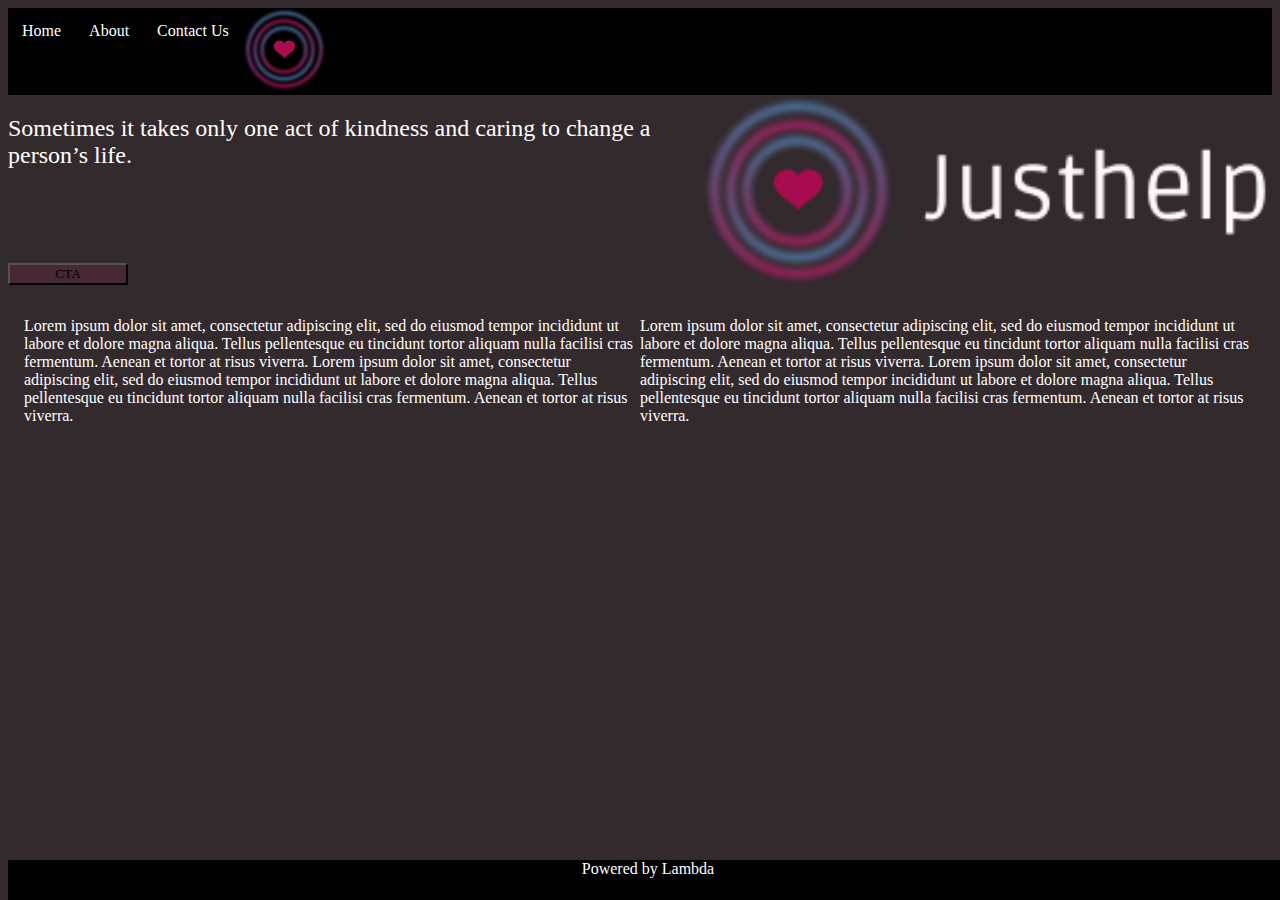
==== index.html @ 3bb80131 "some framework completed" ====
<!doctype html>

<html lang="en">
<head>
  <meta charset="utf-8">
  <meta name="viewport" content="width=device-width, initial-scale=1.0">

  <title>Random Acts of Kindness</title>

  <link rel="stylesheet" type="text/css" href="this.css">
  <script src="this.js"></script>
  <script src="prototypes.js"></script>
</head>

<nav>
  <img class="navIMG" src="Images/rag_pic_logo1x.png" alt="Just Help">

  <a href="index.html">Home</a>
  <a href="about.html">About</a>
  <a href="#">Contact Us</a>
</nav>

<div class="header-content">
  <h2 id="headerQuote">Sometimes it takes only one act of kindness and caring to change a person’s life.</h2>
  <button class="ctaBtn">CTA</button>
  <img class="headerIMG" src="Images/rag_pic_logo1xJustHelp.png" alt="Just Help">
</div>

<body>
  <div class="content"> 
    <div class="card1">
      <p>Lorem ipsum dolor sit amet, consectetur adipiscing elit, sed do eiusmod tempor incididunt ut labore et 
       dolore magna aliqua. Tellus pellentesque eu tincidunt tortor aliquam nulla facilisi cras fermentum. Aenean et tortor at risus viverra.
      Lorem ipsum dolor sit amet, consectetur adipiscing elit, sed do eiusmod tempor incididunt ut labore et 
       dolore magna aliqua. Tellus pellentesque eu tincidunt tortor aliquam nulla facilisi cras fermentum. Aenean et tortor at risus viverra.</p>
      </div>
    <div class="card1">
        <p>Lorem ipsum dolor sit amet, consectetur adipiscing elit, sed do eiusmod tempor incididunt ut labore et 
          dolore magna aliqua. Tellus pellentesque eu tincidunt tortor aliquam nulla facilisi cras fermentum. Aenean et tortor at risus viverra.
          Lorem ipsum dolor sit amet, consectetur adipiscing elit, sed do eiusmod tempor incididunt ut labore et 
          dolore magna aliqua. Tellus pellentesque eu tincidunt tortor aliquam nulla facilisi cras fermentum. Aenean et tortor at risus viverra.</p>
    </div>
  </div>

<div class="imageSection">

</div>
</body>

<footer>  Powered by Lambda  </footer>
</html>
---- this.css ----
* {
    font-family: Ruda;
    font-style: normal;
    font-weight: normal;
}

div {
    display: flex;
}

h2 {
    color: white;

}

p {
    color: white;
}

body {
    background-color: #332A2E;
}

.card1 {
    float: left;
}
.card2 {
    float: right;
}

 /* Style the navbar */
 nav {
    overflow: hidden;
    background-color: black;
  }
  
  .ctaBtn {
    position: absolute;
    left:    0;
    bottom:   0;
    width: 120px;
    background-color: rgba(243, 28, 132, 0.1);
  }
  /* Navbar links */
a {
    float: left;
    display: block;
    color: white;
    text-align: center;
    padding: 14px;
    text-decoration: none;
  }
  
  .header-content {
      position: relative;
      display: flex;
      justify-content: flex-start;
  }
  /* Page content */
  .content {
    padding: 16px;
  }
  .headerIMG {
      width: 50%;
  }
  /* The sticky class is added to the navbar with JS when it reaches its scroll position */
  .sticky {
    position: fixed;
    top: 0;
    width: 100%;
  }
  
  /* Add some top padding to the page content to prevent sudden quick movement (as the navigation bar gets a new position at the top of the page (position:fixed and top:0) */
  .sticky + .content {
    padding-top: 60px;
  } 

  footer {
    position: absolute;
    text-align: center;
    bottom: 0;
    width: 100%;
    color: white;
    background-color: black;
    height: 2.5rem;            /* Footer height */
  }
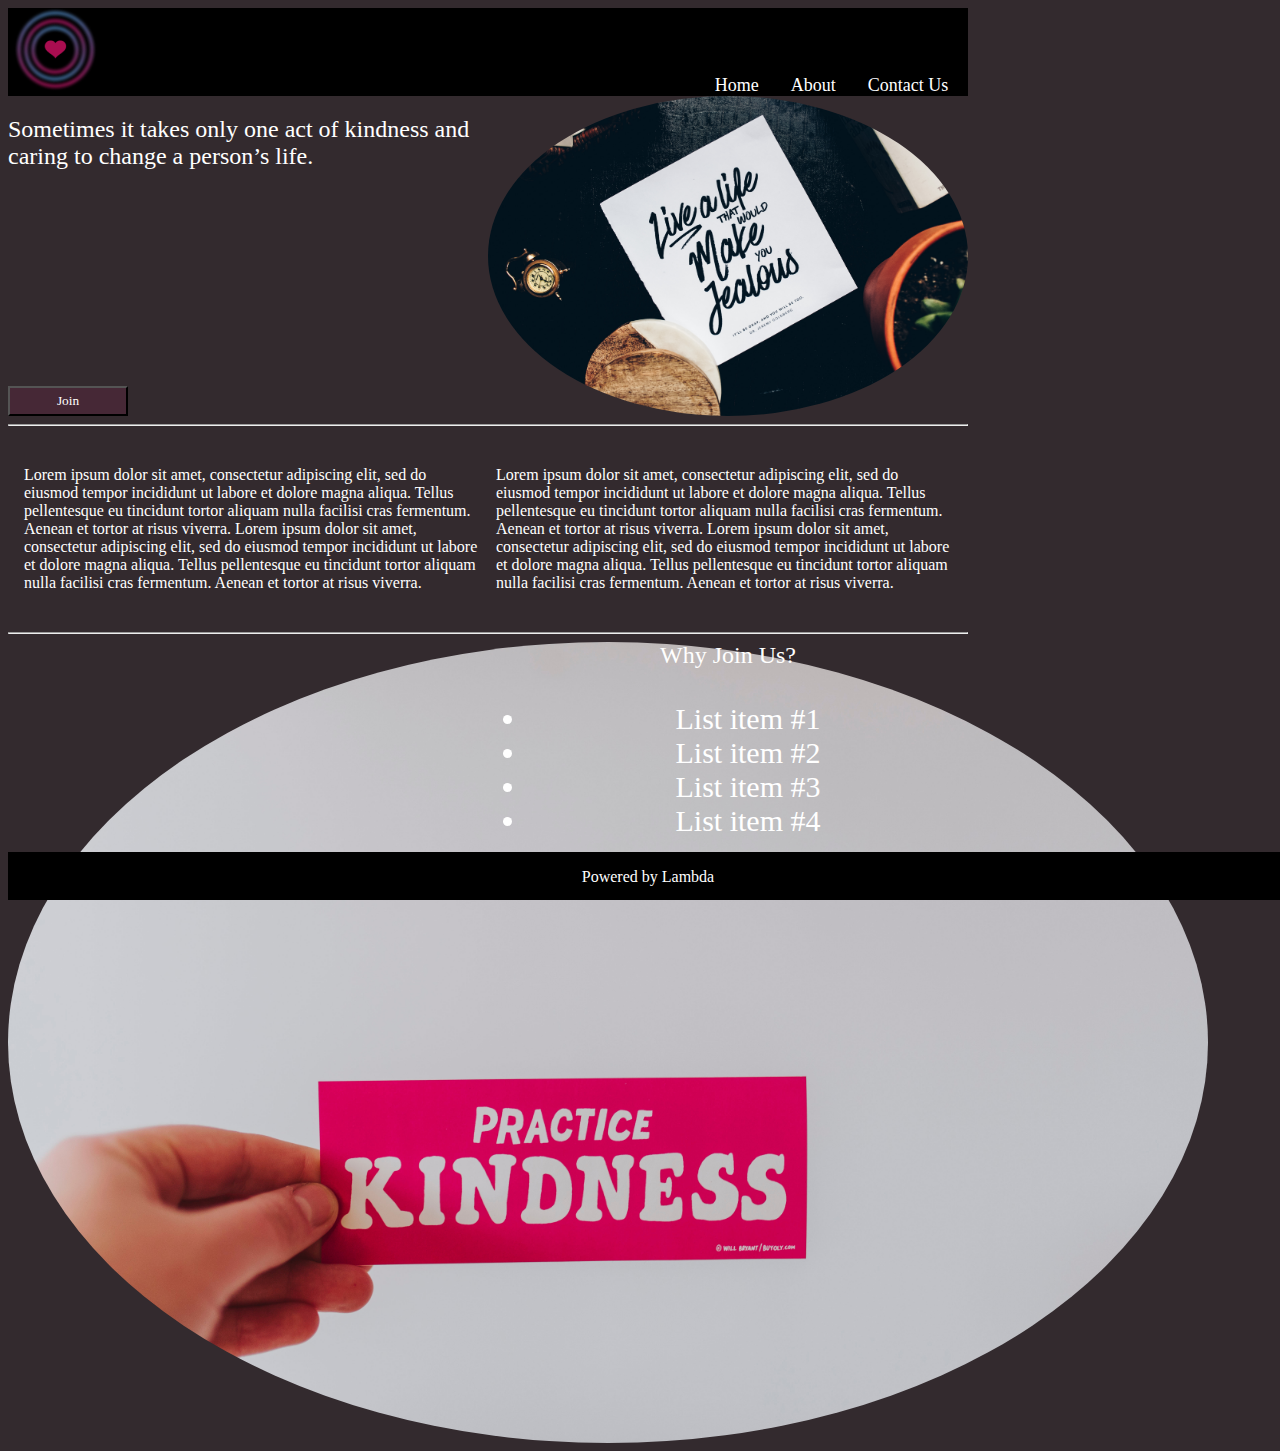
==== commit 1efd64e7: "Landing page layout basically done" ====
--- a/index.html
+++ b/index.html
@@ -7,14 +7,13 @@
 
   <title>Random Acts of Kindness</title>
 
-  <link rel="stylesheet" type="text/css" href="this.css">
+  <link rel="stylesheet" type="text/css" href="/assets/CSS/this.css">
   <script src="this.js"></script>
   <script src="prototypes.js"></script>
 </head>
 
 <nav>
   <img class="navIMG" src="Images/rag_pic_logo1x.png" alt="Just Help">
-
   <a href="index.html">Home</a>
   <a href="about.html">About</a>
   <a href="#">Contact Us</a>
@@ -22,9 +21,11 @@
 
 <div class="header-content">
   <h2 id="headerQuote">Sometimes it takes only one act of kindness and caring to change a person’s life.</h2>
-  <button class="ctaBtn">CTA</button>
-  <img class="headerIMG" src="Images/rag_pic_logo1xJustHelp.png" alt="Just Help">
+  <button class="ctaBtn">Join</button>
+  <img class="headerIMG" src="Images/thought-catalog-1209108-unsplash.jpg" alt="Just Help">
 </div>
+
+<hr>
 
 <body>
   <div class="content"> 
@@ -34,18 +35,33 @@
       Lorem ipsum dolor sit amet, consectetur adipiscing elit, sed do eiusmod tempor incididunt ut labore et 
        dolore magna aliqua. Tellus pellentesque eu tincidunt tortor aliquam nulla facilisi cras fermentum. Aenean et tortor at risus viverra.</p>
       </div>
-    <div class="card1">
+    <div class="card2">
         <p>Lorem ipsum dolor sit amet, consectetur adipiscing elit, sed do eiusmod tempor incididunt ut labore et 
           dolore magna aliqua. Tellus pellentesque eu tincidunt tortor aliquam nulla facilisi cras fermentum. Aenean et tortor at risus viverra.
           Lorem ipsum dolor sit amet, consectetur adipiscing elit, sed do eiusmod tempor incididunt ut labore et 
           dolore magna aliqua. Tellus pellentesque eu tincidunt tortor aliquam nulla facilisi cras fermentum. Aenean et tortor at risus viverra.</p>
     </div>
   </div>
+<hr>
 
-<div class="imageSection">
+<div class="bottomSection">
+  <div class="imageSection">
+    <img class="imgBottom" src="Images/sandrachile-686986-unsplash.jpg" alt="Just Help">
+  </div>
+  <div class="listDiv">
+    <h2 class="liHeader">Why Join Us?</h2>
+    <ul>
+        <li>List item #1</li>
+        <li>List item #2</li>
+        <li>List item #3</li>
+        <li>List item #4</li>
+    </ul>
+  </div>
+</div>
 
-</div>
 </body>
 
-<footer>  Powered by Lambda  </footer>
+<footer>    
+  <p>Powered by Lambda</p>
+</footer>
 </html>--- a/assets/CSS/this.css
+++ b/assets/CSS/this.css
@@ -0,0 +1,142 @@
+* {
+    font-family: Ruda;
+    font-style: normal;
+    font-weight: normal;
+    
+}
+
+div {
+    display: flex;
+}
+
+h2 {
+    color: white;
+
+}
+
+p {
+    color: white;    
+}
+
+body {
+    background-color: #332A2E;
+    max-width: 960px;
+}
+
+.card1 {
+    padding-right: 8px;
+}
+.card2 {
+  padding-left: 8px;
+}
+
+ /* Style the navbar */
+ nav {    
+    /* overflow: hidden; */
+    background-color: black;
+    text-align: center;    
+  }
+  
+  .navIMG {
+    margin-left: 0px;
+    margin-right: 600px;
+    
+  }
+  .ctaBtn {
+    position: absolute;
+    color: white;
+    left:    0;
+    bottom:   0;
+    width: 120px;
+    height: 30px;
+    background-color: rgba(243, 28, 132, 0.1);
+    
+  }
+  /* Navbar links */
+a {
+    /*display: block; */
+    color: white;
+    text-align: center;
+    padding: 14px;
+    text-decoration: none;
+    font-size: 18px;
+  }
+  #headerQuote {
+    height: 50%;
+  }
+  .header-content {
+      position: relative;
+      display: flex;
+      justify-content: flex-start;
+  }
+  /* Page content */
+  .content {
+    padding: 16px;
+  }
+  .headerIMG {
+      border-radius: 75%;
+      width: 50%;
+      height: auto;
+  }
+  .imageSection {
+    margin-left: auto;
+    margin-right: auto;
+    width: 50%;
+  }
+  .listDiv {
+    display: inline-block;
+    width: 50%;
+    text-align: center;
+  }
+  ul {
+    margin-left: auto;
+    margin-right: auto;
+    color: white;
+    font-size: 30px;
+    
+
+  }
+  .liHeader {
+    margin: 0px;
+    width: 100%;
+    height: 30px;
+  }
+  .imgBottom {
+    width: 250%;
+    border-radius: 75%;
+  }
+  /* The sticky class is added to the navbar with JS when it reaches its scroll position */
+  .sticky {
+    position: fixed;
+    top: 0;
+    width: 100%;
+  }
+  
+  /* Add some top padding to the page content to prevent sudden quick movement (as the navigation bar gets a new position at the top of the page (position:fixed and top:0) */
+  .sticky + .content {
+    padding-top: 60px;
+  } 
+
+.bottomSection {
+  display: flex;
+}
+
+  footer {
+    position: fixed ;
+    text-align: center;
+    bottom: 0;
+    width: 100%;
+    color: white;
+    background-color: black;
+    right: 8px;
+    left: 8px;
+    height: 3rem;            /* Footer height */
+  }
+
+  footer p {
+    top: 15px;
+  }
+
+  @media (max-width: 500px) {
+    
+  }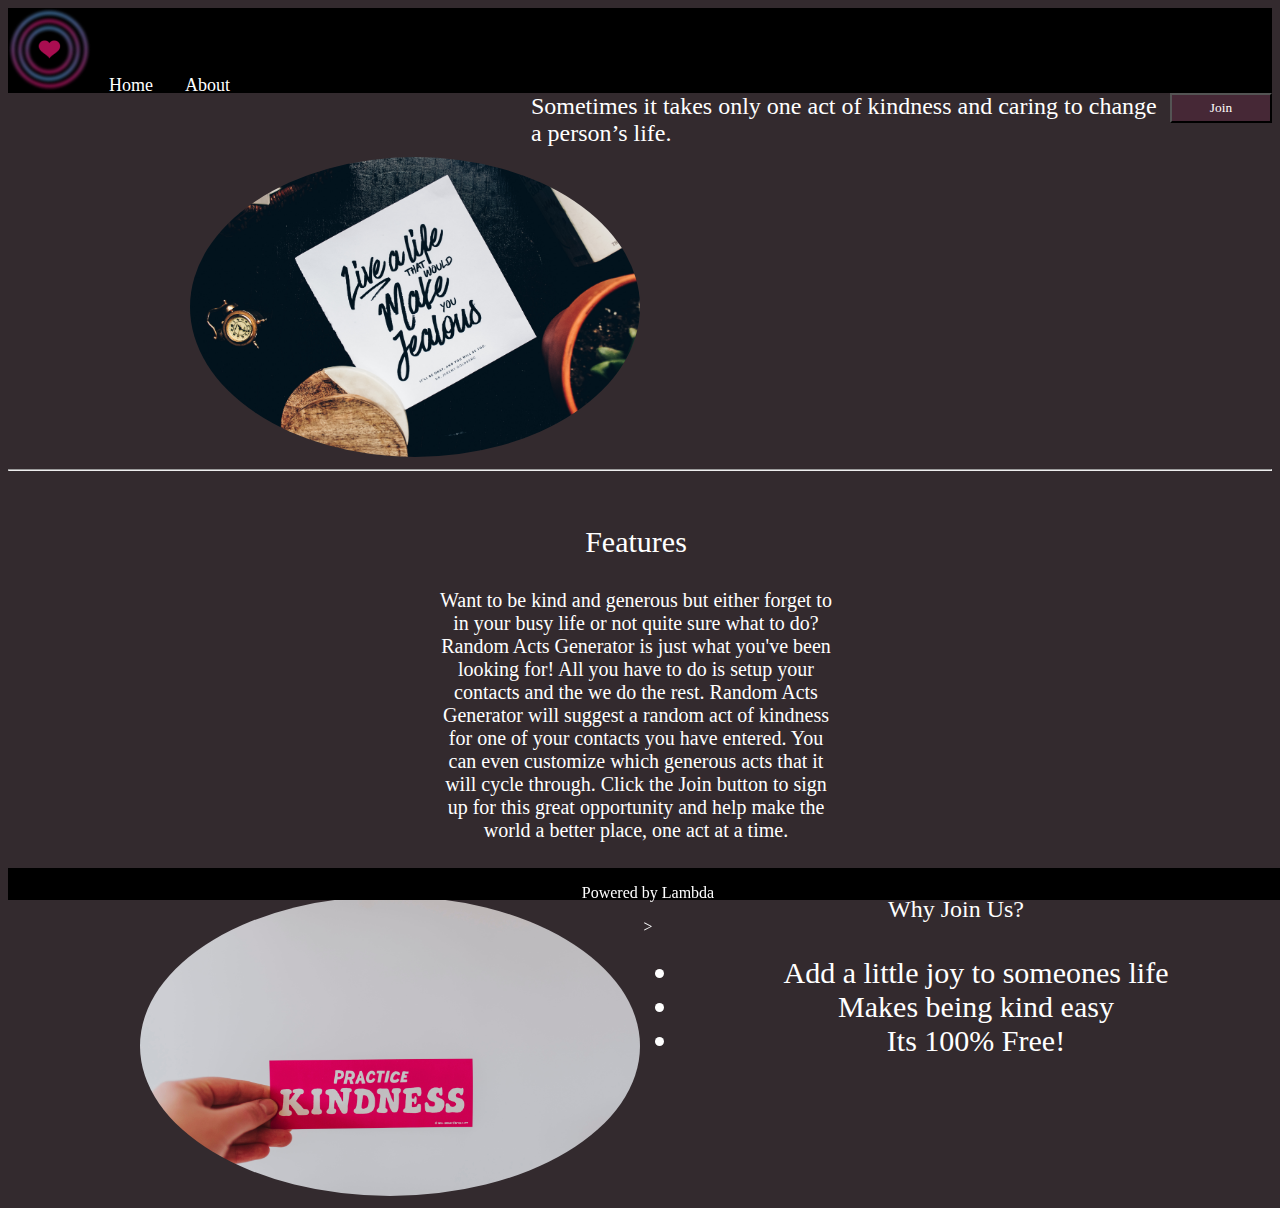
==== commit 744373d7: "Merge pull request #5 from random-acts-generator/steven-barrett" ====
--- a/index.html
+++ b/index.html
@@ -7,22 +7,23 @@
 
   <title>Random Acts of Kindness</title>
 
-  <link rel="stylesheet" type="text/css" href="/assets/CSS/this.css">
-  <script src="this.js"></script>
-  <script src="prototypes.js"></script>
+  <link rel="stylesheet" type="text/css" href="/assets/CSS/this.css">  
 </head>
 
 <nav>
   <img class="navIMG" src="Images/rag_pic_logo1x.png" alt="Just Help">
   <a href="index.html">Home</a>
-  <a href="about.html">About</a>
-  <a href="#">Contact Us</a>
+  <a href="about.html">About</a>  
 </nav>
 
 <div class="header-content">
-  <h2 id="headerQuote">Sometimes it takes only one act of kindness and caring to change a person’s life.</h2>
-  <button class="ctaBtn">Join</button>
-  <img class="headerIMG" src="Images/thought-catalog-1209108-unsplash.jpg" alt="Just Help">
+  <div class="headerQuoteDiv"></div>
+    <h2 class="headerQuote">Sometimes it takes only one act of kindness and caring to change a person’s life.</h2>
+    <button class="ctaBtn">Join</button>
+  </div>
+  <div class="headerImgDiv">
+    <img class="headerIMG" src="Images/thought-catalog-1209108-unsplash.jpg" alt="Just Help">
+  </div>
 </div>
 
 <hr>
@@ -30,17 +31,13 @@
 <body>
   <div class="content"> 
     <div class="card1">
-      <p>Lorem ipsum dolor sit amet, consectetur adipiscing elit, sed do eiusmod tempor incididunt ut labore et 
-       dolore magna aliqua. Tellus pellentesque eu tincidunt tortor aliquam nulla facilisi cras fermentum. Aenean et tortor at risus viverra.
-      Lorem ipsum dolor sit amet, consectetur adipiscing elit, sed do eiusmod tempor incididunt ut labore et 
-       dolore magna aliqua. Tellus pellentesque eu tincidunt tortor aliquam nulla facilisi cras fermentum. Aenean et tortor at risus viverra.</p>
+      <p class="card1-features-p">Features</p>
+      <p class="card1-p">Want to be kind and generous but either forget to in your busy life or not quite sure what to do? 
+       Random Acts Generator is just what you've been looking for! All you have to do is setup your contacts and the we do the rest. 
+       Random Acts Generator will suggest a random act of kindness for one of your contacts you have entered.  You can even customize
+       which generous acts that it will cycle through.  Click the Join button to sign up for this great opportunity and help make the
+       world a better place, one act at a time.</p>
       </div>
-    <div class="card2">
-        <p>Lorem ipsum dolor sit amet, consectetur adipiscing elit, sed do eiusmod tempor incididunt ut labore et 
-          dolore magna aliqua. Tellus pellentesque eu tincidunt tortor aliquam nulla facilisi cras fermentum. Aenean et tortor at risus viverra.
-          Lorem ipsum dolor sit amet, consectetur adipiscing elit, sed do eiusmod tempor incididunt ut labore et 
-          dolore magna aliqua. Tellus pellentesque eu tincidunt tortor aliquam nulla facilisi cras fermentum. Aenean et tortor at risus viverra.</p>
-    </div>
   </div>
 <hr>
 
@@ -51,17 +48,20 @@
   <div class="listDiv">
     <h2 class="liHeader">Why Join Us?</h2>
     <ul>
-        <li>List item #1</li>
-        <li>List item #2</li>
-        <li>List item #3</li>
-        <li>List item #4</li>
+        <li>Add a little joy to someones life</li>
+        <li>Makes being kind easy</li>
+        <li>Its 100% Free!</li>
+        <!-- <li></li> -->
     </ul>
   </div>
 </div>
 
+
+<footer>      
+  <p>Powered by Lambda</p>>
+</footer>
+ 
+<script src="this.js"></script>
 </body>
 
-<footer>    
-  <p>Powered by Lambda</p>
-</footer>
 </html>--- a/assets/CSS/this.css
+++ b/assets/CSS/this.css
@@ -1,142 +1,211 @@
+/* Global */
 * {
-    font-family: Ruda;
+    font-family: "Ruda", serif;
     font-style: normal;
     font-weight: normal;
     
 }
-
-div {
-    display: flex;
-}
-
+p {
+  color: white;    
+}
+
+/* Navigation */
+nav {      
+  background-color: black;  
+  text-align: left;
+  height: 85px;
+  /* justify-content: space-between;   */
+}
+.navIMG {
+  align-self: left; 
+}
+a {  
+  color: white;    
+  padding: 14px;
+  text-decoration: none;
+  font-size: 18px;  
+}
+
+/* Header */
+.header-content {  
+  display: flex;
+  justify-content: flex-start;
+  width: 100%;
+  /* height: 350px; */
+}
+.headerQuoteDiv {
+display: flex;
+flex-direction: column;
+width: 50%;
+}
+.headerImgDiv {
+width: 50%;
+text-align: right;
+}
+.headerQuote {   
+  font-family: 'Ruda';
+  vertical-align: top;
+  padding-bottom: 10px;
+  }
+.headerIMG {
+  border-radius: 80%;
+  max-width: 500px;
+  max-height: 300px;  
+}
+.ctaBtn {    
+  color: white;
+  width: 120px;
+  height: 30px;
+  background-color: rgba(243, 28, 132, 0.1);
+  vertical-align: bottom;
+}
+
+/* Main Content */
+body {
+  background-color: #332A2E;
+  font-family: Ruda;
+  max-width: 1920px;
+}
+.content {
+  text-align: center;
+  padding: 16px;
+}
+.card1 {
+  display: inline-block;
+  padding-right: 8px;
+  justify-content: center;
+}
+.card1-features-p {
+  width: 100%;
+  text-align: center;
+  font-size: 30px;
+}
+.card1-p {
+  width: 400px;
+  font-size: 20px;
+}
+.imageSection {
+  margin-left: auto;
+  margin-right: auto;
+  width: 50%;
+  text-align: right;
+}
 h2 {
-    color: white;
-
-}
-
-p {
-    color: white;    
-}
-
-body {
-    background-color: #332A2E;
-    max-width: 960px;
-}
-
-.card1 {
-    padding-right: 8px;
-}
-.card2 {
-  padding-left: 8px;
-}
-
- /* Style the navbar */
- nav {    
-    /* overflow: hidden; */
-    background-color: black;
-    text-align: center;    
-  }
-  
-  .navIMG {
-    margin-left: 0px;
-    margin-right: 600px;
-    
-  }
-  .ctaBtn {
-    position: absolute;
-    color: white;
-    left:    0;
-    bottom:   0;
-    width: 120px;
-    height: 30px;
-    background-color: rgba(243, 28, 132, 0.1);
-    
-  }
-  /* Navbar links */
-a {
-    /*display: block; */
-    color: white;
-    text-align: center;
-    padding: 14px;
-    text-decoration: none;
-    font-size: 18px;
-  }
-  #headerQuote {
-    height: 50%;
-  }
-  .header-content {
-      position: relative;
-      display: flex;
-      justify-content: flex-start;
-  }
-  /* Page content */
-  .content {
-    padding: 16px;
-  }
-  .headerIMG {
-      border-radius: 75%;
-      width: 50%;
-      height: auto;
-  }
-  .imageSection {
-    margin-left: auto;
-    margin-right: auto;
-    width: 50%;
-  }
-  .listDiv {
-    display: inline-block;
-    width: 50%;
-    text-align: center;
-  }
-  ul {
-    margin-left: auto;
-    margin-right: auto;
-    color: white;
-    font-size: 30px;
-    
-
-  }
-  .liHeader {
-    margin: 0px;
-    width: 100%;
-    height: 30px;
-  }
-  .imgBottom {
-    width: 250%;
-    border-radius: 75%;
-  }
-  /* The sticky class is added to the navbar with JS when it reaches its scroll position */
-  .sticky {
-    position: fixed;
-    top: 0;
-    width: 100%;
-  }
-  
-  /* Add some top padding to the page content to prevent sudden quick movement (as the navigation bar gets a new position at the top of the page (position:fixed and top:0) */
-  .sticky + .content {
-    padding-top: 60px;
-  } 
-
+  color: white;
+  display: block;
+  margin: auto;
+  /* max-width: 500px; */
+}
+.listDiv {
+  display: inline-block;
+  width: 50%;
+  text-align: center;
+}
+ul {
+  margin-left: auto;
+  margin-right: auto;
+  color: white;
+  font-size: 30px;
+}
+.liHeader {
+  margin: 0px;
+  width: 100%;
+  height: 30px;
+}
+.imgBottom {
+  width: 250%;
+  border-radius: 75%;
+  max-width: 500px;
+  max-height: 300px;
+  right: 0px;
+}  
 .bottomSection {
   display: flex;
 }
-
-  footer {
-    position: fixed ;
-    text-align: center;
-    bottom: 0;
-    width: 100%;
-    color: white;
-    background-color: black;
-    right: 8px;
-    left: 8px;
-    height: 3rem;            /* Footer height */
+footer {
+  position: fixed;
+  text-align: center;
+  bottom: 0;
+  width: 100%;
+  color: white;
+  background-color: black;
+  right: 8px;
+  left: 8px;  
+  height: 2rem;            /* Footer height */
+}
+footer p {
+  top: 15px;
+}
+
+/* About.html*/
+h1 {
+  width: 100%;
+  color: white;
+  text-align: center;
+  font-size: 50px;
+}
+.about-P {
+  font-size: 25px;
+  text-align: center;
+  margin: auto;
+  padding-bottom: 10px;
   }
-
-  footer p {
-    top: 15px;
+.aboutMain-content {
+  display: inline-block;
+  width: 100%;
+  align-content: center;
+}
+
+.aboutIMG {
+  border-radius: 50%;
+  display: block;
+  margin: auto;
+}
+
+.aboutImage-div {
+  display: inline-block;
+  width: 100%;
+  align-content: center;
+  padding-bottom: 15px;
+}
+
+
+  @media (max-width: 500px) {
+    nav {
+      text-align: center;
+    }
+    .headerImgDiv {
+      display: none;
+    }
+    .headerQuote {
+      text-align: center;
+    }
+    .headerQuoteDiv {
+      width: 100%;
+    }
+    .ctaBtn {
+      display: block;
+      margin: auto;
+    }
+    .bottomSection {
+      display: flex;
+      flex-direction: column;
+    }
+    .listDiv {
+      width: 100%;
+      margin-top: 10px;      
+    }
+    .imageSection {
+      width: 100%;
+    }
+    .imgBottom {
+      width: 75%;
+      display: block;
+      margin: auto;
+    }
+  ul {
+    display: block;
+    margin: auto;
+    padding-bottom: 20px;
   }
-
-  @media (max-width: 500px) {
-    
   }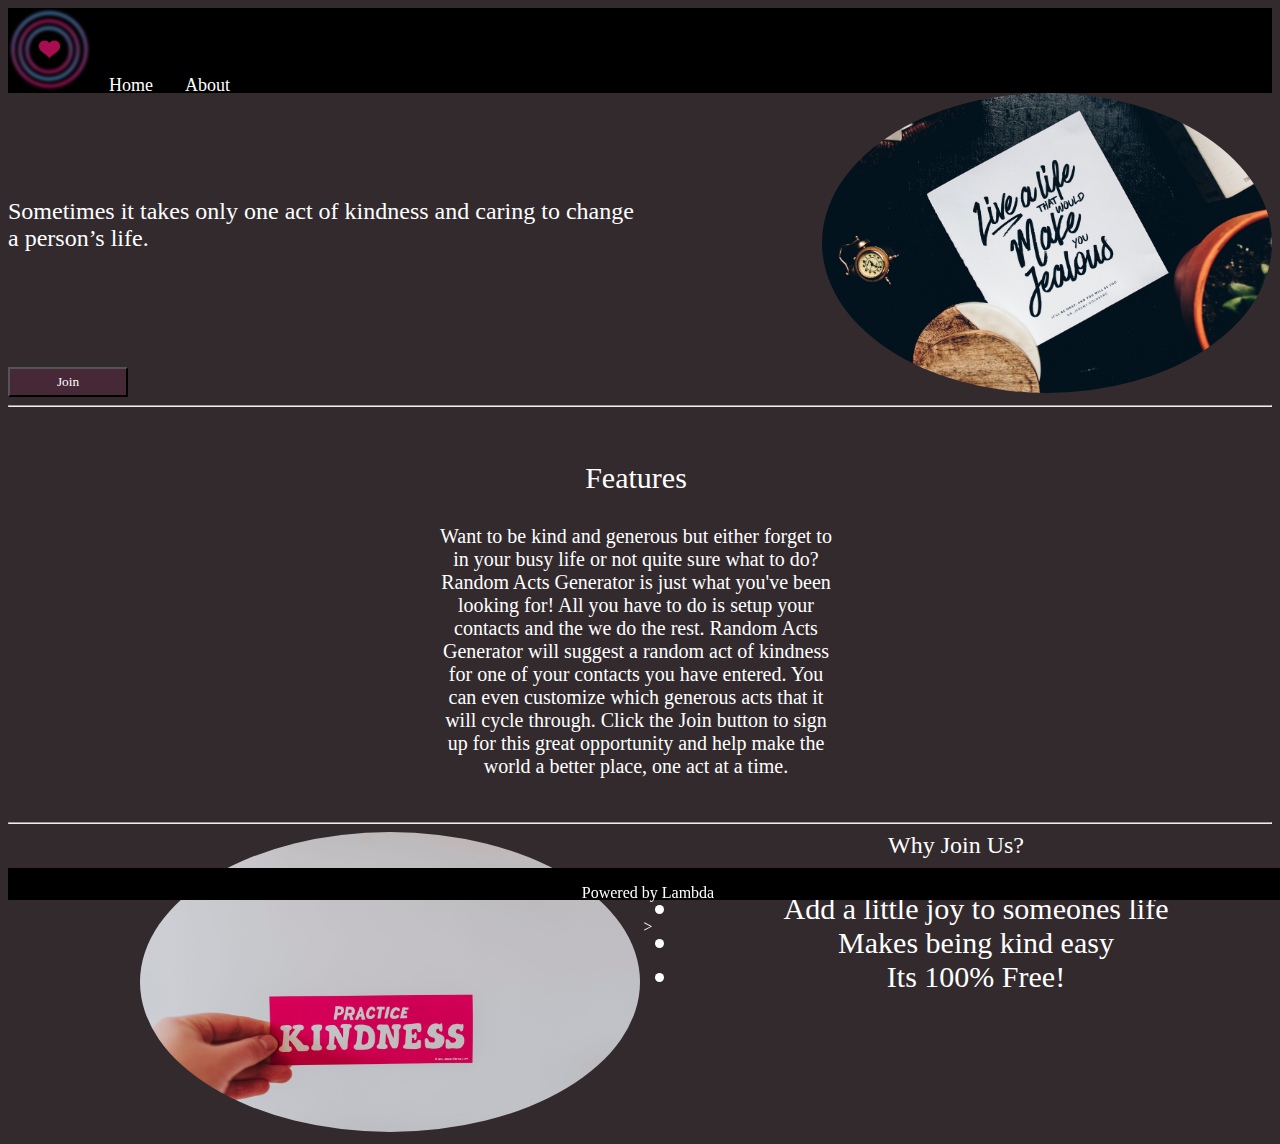
==== commit 7e9b12a6: "Merge pull request #6 from random-acts-generator/steven-barrett" ====
--- a/index.html
+++ b/index.html
@@ -7,7 +7,7 @@
 
   <title>Random Acts of Kindness</title>
 
-  <link rel="stylesheet" type="text/css" href="/assets/CSS/this.css">  
+  <link href="css/index.css" rel="stylesheet">
 </head>
 
 <nav>
@@ -61,7 +61,8 @@
   <p>Powered by Lambda</p>>
 </footer>
  
-<script src="this.js"></script>
+<script src="/JS/index.js"></script>
+<script src="/JS/quote.js"></script>
 </body>
 
 </html>--- a/css/index.css
+++ b/css/index.css
@@ -0,0 +1,264 @@
+@keyframes bounceIn {
+  0% {
+    transform: scale(0.1);
+    opacity: 0;
+  }
+  60% {
+    transform: scale(1.2);
+    opacity: 1;
+  }
+  100% {
+    transform: scale(1);
+  }
+}
+@-webkit-keyframes bounceIn {
+  0% {
+    transform: scale(0.1);
+    opacity: 0;
+  }
+  60% {
+    transform: scale(1.2);
+    opacity: 1;
+  }
+  100% {
+    transform: scale(1);
+  }
+
+}
+@keyframes fadein {
+  from { opacity: 0; }
+  to   { opacity: 1; }
+}
+
+
+* {
+  font-family: "Ruda", serif;
+  font-style: normal;
+  font-weight: normal;
+}
+p {
+  color: white;
+  animation: fadein 2s;
+}
+nav {
+  background-color: black;
+  text-align: left;
+  height: 85px;
+  /* justify-content: space-between;   */
+}
+.navIMG {
+  align-self: left;
+}
+a {
+  color: white;
+  padding: 14px;
+  text-decoration: none;
+  font-size: 18px;
+}
+@media (max-width: 500px) {
+  nav {
+    text-align: center;
+  }
+}
+footer {
+  position: fixed;
+  text-align: center;
+  bottom: 0;
+  width: 100%;
+  color: white;
+  background-color: black;
+  right: 8px;
+  left: 8px;
+  height: 2rem;
+  /* Footer height */
+}
+footer p {
+  top: 15px;
+}
+.header-content {  
+  display: flex;
+  justify-content: flex-start;
+  width: 100%;
+  /* height: 350px; */
+}
+.headerQuoteDiv {
+display: flex;
+flex-direction: column;
+width: 50%;
+}
+.headerImgDiv {
+width: 50%;
+text-align: right;
+}
+.headerQuote {   
+font-family: 'Ruda';
+vertical-align: top;
+padding-bottom: 10px;
+animation: fadein 2s;
+}
+.headerIMG {
+border-radius: 80%;
+max-width: 500px;
+max-height: 300px;  
+-webkit-animation-duration: 2s;
+animation-duration: 2s;
+-webkit-animation-name: bounceIn;
+animation-name: bounceIn;
+}
+.ctaBtn {    
+color: white;
+width: 120px;
+height: 30px;
+background-color: rgba(243, 28, 132, 0.1);
+vertical-align: bottom;
+}
+.ctaBtn:hover  {
+  background-color: black;  
+  transform: scale(1.5);
+}
+
+/* About.html*/
+h1 {
+  width: 100%;
+  color: white;
+  text-align: center;
+  font-size: 50px;
+  animation: fadein 2s;
+}
+
+@media (max-width: 500px) {
+  .headerImgDiv {
+      display: none;
+    }
+    .headerQuote {
+      text-align: center;
+    }
+    .headerQuoteDiv {
+      width: 100%;
+    }
+    .ctaBtn {
+      display: block;
+      margin: auto;
+    }    
+}
+body {
+  background-color: #332A2E;
+  font-family: Ruda;
+  max-width: 1920px;
+}
+.content {
+  text-align: center;
+  padding: 16px;
+}
+.card1 {
+  display: inline-block;
+  padding-right: 8px;
+  justify-content: center;
+}
+.card1-features-p {
+  width: 100%;
+  text-align: center;
+  font-size: 30px;
+}
+.card1-p {
+  width: 400px;
+  font-size: 20px;
+}
+.imageSection {
+  margin-left: auto;
+  margin-right: auto;
+  width: 50%;
+  text-align: right;
+}
+h2 {
+  color: white;
+  display: block;
+  margin: auto;
+  animation: fadein 2s;
+}
+.listDiv {
+  display: inline-block;
+  width: 50%;
+  text-align: center;
+}
+ul {
+  margin-left: auto;
+  margin-right: auto;
+  color: white;
+  font-size: 30px;
+  animation: fadein 2s;
+}
+.liHeader {
+  margin: 0px;
+  width: 100%;
+  height: 30px;
+}
+.imgBottom {
+  width: 250%;
+  border-radius: 75%;
+  max-width: 500px;
+  max-height: 300px;
+  right: 0px;
+  animation: fadein 3s;
+}
+.bottomSection {
+  display: flex;
+}
+/* About.html*/
+.about-P {
+  font-size: 25px;
+  text-align: center;
+  margin: auto;
+  padding-bottom: 10px;
+}
+.aboutMain-content {
+  display: inline-block;
+  width: 100%;
+  align-content: center;
+}
+.aboutIMG {
+  border-radius: 50%;
+  display: block;
+  margin: auto;
+  -webkit-animation-duration: 2s;
+  animation-duration: 2s;
+  -webkit-animation-name: bounceIn;
+  animation-name: bounceIn;
+}
+.aboutImage-div {
+  display: inline-block;
+  width: 100%;
+  align-content: center;
+  padding-bottom: 15px;
+}
+@media (max-width: 500px) {
+  .card1-p {
+    margin: auto;
+  }
+  .bottomSection {
+    display: flex;
+    flex-direction: column;
+  }
+  .listDiv {
+    width: 100%;
+    margin-top: 10px;
+  }
+  .imageSection {
+    width: 100%;
+  }
+  .imgBottom {
+    width: 75%;
+    display: block;
+    margin: auto;
+  }
+  ul {
+    display: block;
+    margin: auto;
+    padding-bottom: 20px;
+  }
+}
+@media (max-width: 350px) {
+  .card1-p {
+    width: 50%;
+  }
+}
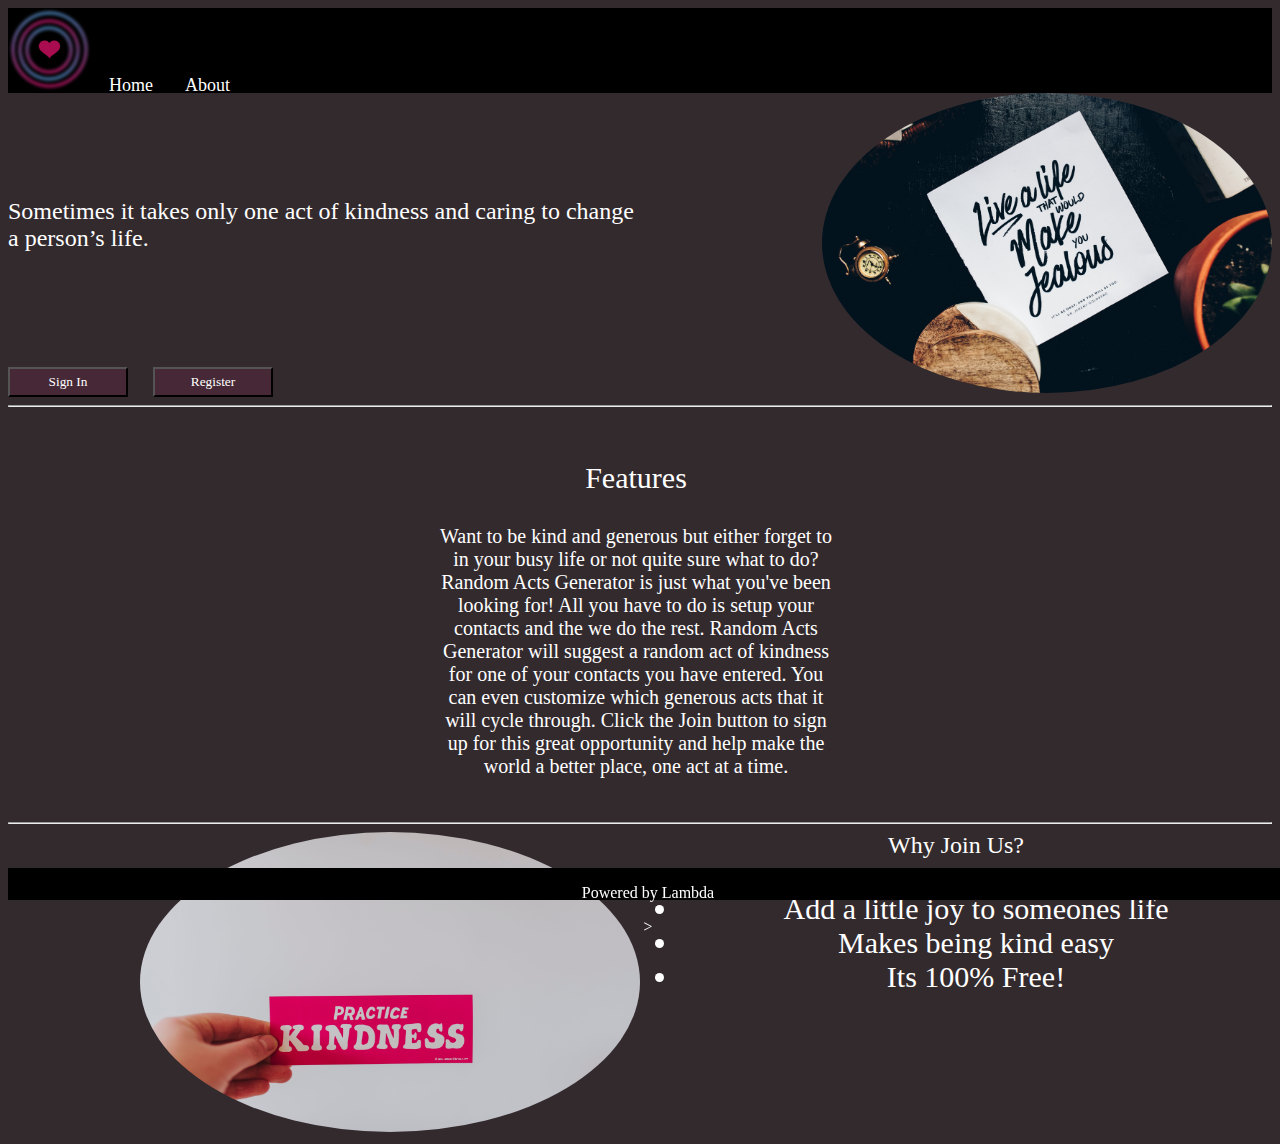
==== commit 080acce0: "Merge pull request #7 from random-acts-generator/steven-barrett" ====
--- a/index.html
+++ b/index.html
@@ -5,7 +5,7 @@
   <meta charset="utf-8">
   <meta name="viewport" content="width=device-width, initial-scale=1.0">
 
-  <title>Random Acts of Kindness</title>
+  <title>Random Acts Generator</title>
 
   <link href="css/index.css" rel="stylesheet">
 </head>
@@ -19,7 +19,10 @@
 <div class="header-content">
   <div class="headerQuoteDiv"></div>
     <h2 class="headerQuote">Sometimes it takes only one act of kindness and caring to change a person’s life.</h2>
-    <button class="ctaBtn">Join</button>
+    <div class="buttonDiv">
+      <button class="ctaBtn">Sign In</button>
+      <button class="ctaBtn">Register</button>
+    </div>
   </div>
   <div class="headerImgDiv">
     <img class="headerIMG" src="Images/thought-catalog-1209108-unsplash.jpg" alt="Just Help">
--- a/css/index.css
+++ b/css/index.css
@@ -109,6 +109,7 @@
 color: white;
 width: 120px;
 height: 30px;
+margin-right: 25px;
 background-color: rgba(243, 28, 132, 0.1);
 vertical-align: bottom;
 }
@@ -116,7 +117,10 @@
   background-color: black;  
   transform: scale(1.5);
 }
-
+.buttonDiv {
+  display: flex;
+
+}
 /* About.html*/
 h1 {
   width: 100%;
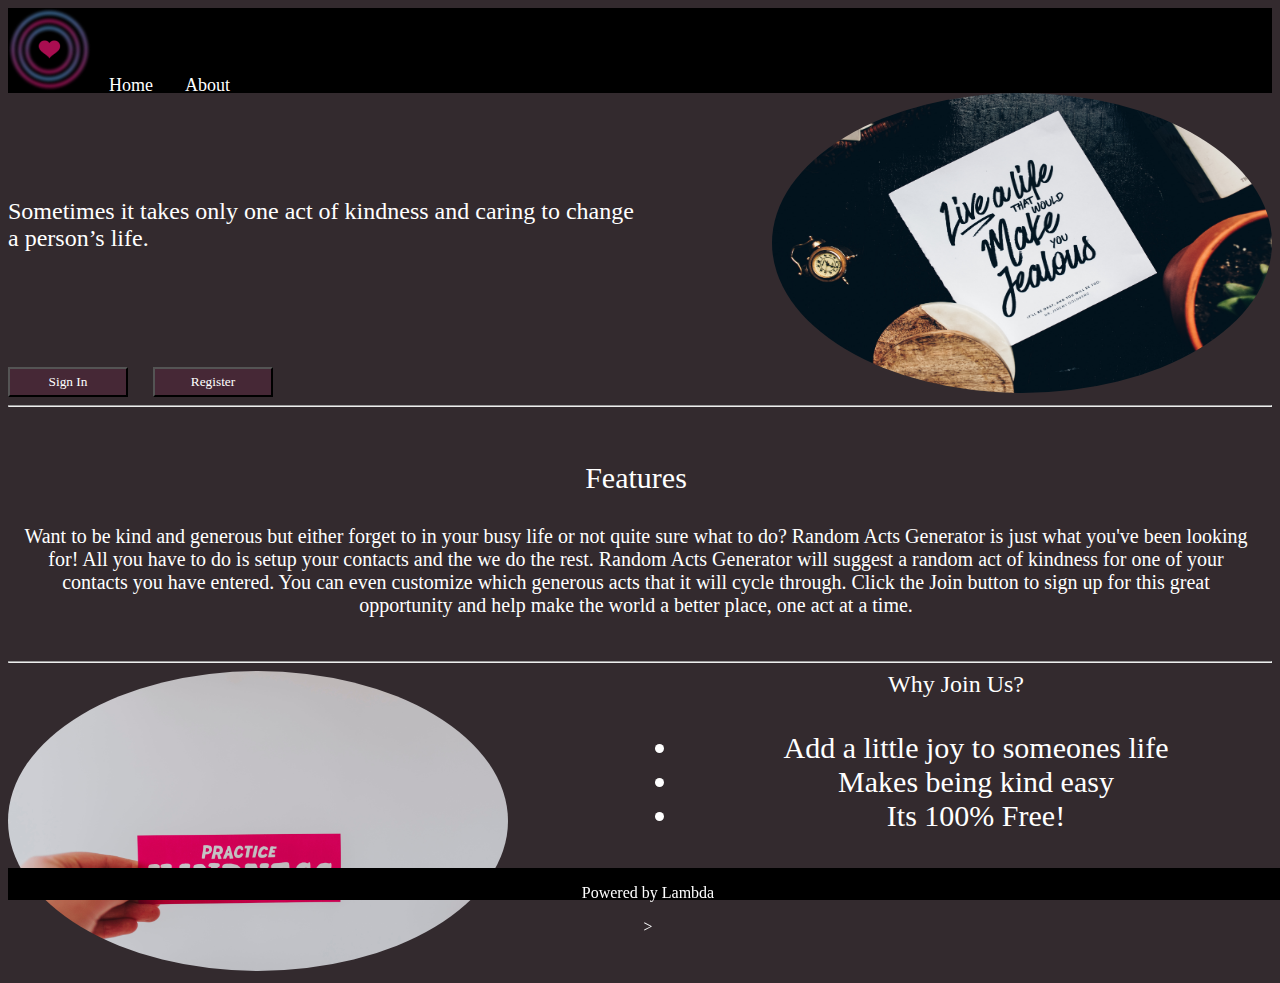
==== commit e8b2b8be: "Fixed anissue with the features sectiona and added the favicon" ====
--- a/index.html
+++ b/index.html
@@ -6,7 +6,8 @@
   <meta name="viewport" content="width=device-width, initial-scale=1.0">
 
   <title>Random Acts Generator</title>
-
+  <link rel="icon" href="/Images/rag_favicon.ico" type="image/x-icon"> 
+  <link rel="shortcut icon" href="/Images/rag_favicon.ico" type="image/x-icon">
   <link href="css/index.css" rel="stylesheet">
 </head>
 
--- a/css/index.css
+++ b/css/index.css
@@ -43,8 +43,7 @@
 nav {
   background-color: black;
   text-align: left;
-  height: 85px;
-  /* justify-content: space-between;   */
+  height: 85px;  
 }
 .navIMG {
   align-self: left;
@@ -70,16 +69,18 @@
   right: 8px;
   left: 8px;
   height: 2rem;
-  /* Footer height */
 }
 footer p {
   top: 15px;
+}
+.animateQuote {
+  animation: fadein 2s;
+  animation-play-state: running;
 }
 .header-content {  
   display: flex;
   justify-content: flex-start;
-  width: 100%;
-  /* height: 350px; */
+  width: 100%;  
 }
 .headerQuoteDiv {
 display: flex;
@@ -98,12 +99,10 @@
 }
 .headerIMG {
 border-radius: 80%;
+width: 100%;
 max-width: 500px;
 max-height: 300px;  
--webkit-animation-duration: 2s;
-animation-duration: 2s;
--webkit-animation-name: bounceIn;
-animation-name: bounceIn;
+animation: fadein 2s;
 }
 .ctaBtn {    
 color: white;
@@ -112,6 +111,7 @@
 margin-right: 25px;
 background-color: rgba(243, 28, 132, 0.1);
 vertical-align: bottom;
+animation: fadein 2s;
 }
 .ctaBtn:hover  {
   background-color: black;  
@@ -165,14 +165,13 @@
   font-size: 30px;
 }
 .card1-p {
-  width: 400px;
+  width: 100%;  
   font-size: 20px;
 }
 .imageSection {
-  margin-left: auto;
-  margin-right: auto;
   width: 50%;
-  text-align: right;
+  position: relative;
+  margin:0 auto;
 }
 h2 {
   color: white;
@@ -198,11 +197,11 @@
   height: 30px;
 }
 .imgBottom {
-  width: 250%;
+  margin: auto;
+  width: 100%;
   border-radius: 75%;
   max-width: 500px;
-  max-height: 300px;
-  right: 0px;
+  max-height: 300px;  
   animation: fadein 3s;
 }
 .bottomSection {
